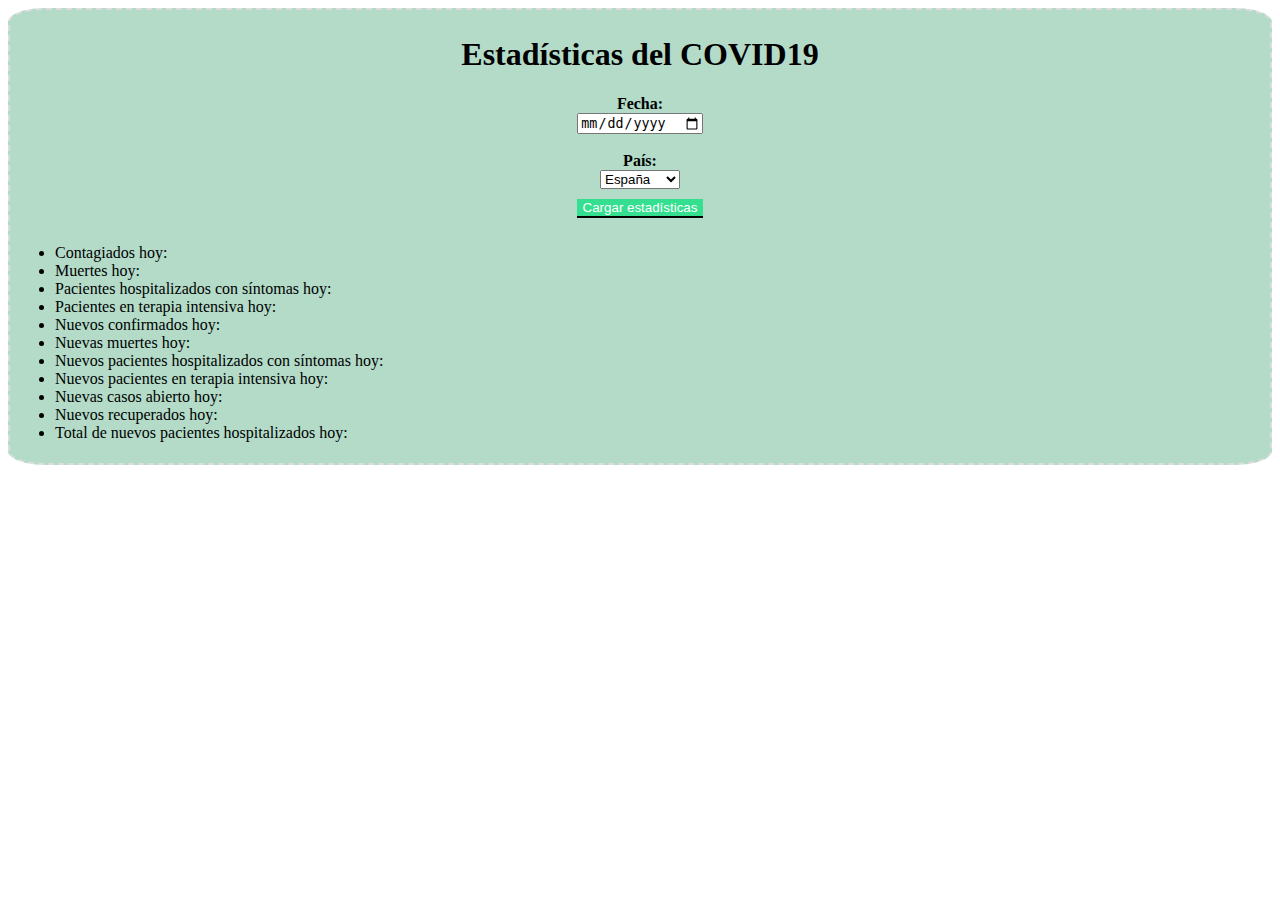
==== index.html @ 438d1753 "now it will show something" ====
<!DOCTYPE html>
<html lang="en">
<head>
  <meta charset="UTF-8">
  <meta http-equiv="X-UA-Compatible" content="IE=edge">
  <meta name="viewport" content="width=device-width, initial-scale=1.0">
  <title>Estadísticas COVID</title>
  <link rel="stylesheet" href="style.css">
</head>
<body>

<div class="container">
  <div class="flex">
    <h1> Estadísticas del COVID19</h1>

    <b>Fecha:</b> <input id="inputFecha" type="date"><br>
    <b>País:</b>
    <select id="selectPais">
      <option value="Spain">España</option>
      <option value="Germany">Alemania</option>
      <option value="Argentina">Argentina</option>
      <option value="Colombia">Colombia</option>
      <option value="Chile">Chile</option>
      <option value="Uruguay">Uruguay</option>

    </select>
    <button id="btnCargar">Cargar estadísticas</button>
  </div>
 
  <div> 
    <ul>
    <li>Contagiados hoy: <span id="today_confirmed"></span> </li>
    <li>Muertes hoy: <span id="today_deaths"></span> </li>
    <li>Pacientes hospitalizados con síntomas hoy: <span id="today_hospitalised_patients_with_symptoms"></span> </li>
    <li>Pacientes en terapia intensiva hoy: <span id="today_intensive_care"></span> </li>
    <li>Nuevos confirmados hoy: <span id="today_new_confirmed"></span> </li>
    <li>Nuevas muertes hoy: <span id="today_new_deaths"></span></li>
    <li>Nuevos pacientes hospitalizados con síntomas hoy: <span id="today_new_hospitalised_patients_with_symptoms"></span></li>
    <li>Nuevos pacientes en terapia intensiva hoy: <span id="today_new_intensive_care"></span> </li>
    <li>Nuevas casos abierto hoy: <span id="today_new_open_cases"></span> </li>
    <li>Nuevos recuperados hoy: <span id="today_new_recovered"></span> </li>
    <li>Total de nuevos pacientes hospitalizados hoy: <span id="today_new_total_hospitalised_patients"></span> </li>
    </ul>
    
  </div>
</div>
<script src="script.js"></script>
</body>
</html>
---- style.css ----
.container {
  border: 2px dashed #ddd;
  padding: 5px;
  background-color: rgb(179, 219, 200);
  border-radius: 3%;
}

.flex {
  display: flex;
  flex-direction: column;
  align-items: center;
}

#btnCargar {
  margin: 10px;
  border: none;
  color: #fff;
  background-color: rgb(52, 223, 143);
  border-bottom: 2px solid black;
  transition: all 0.5s
}

#btnCargar:hover {
  background-color: rgb(179, 219, 200);
  color: #000;
  border:2px solid rgb(52, 223, 143);
}
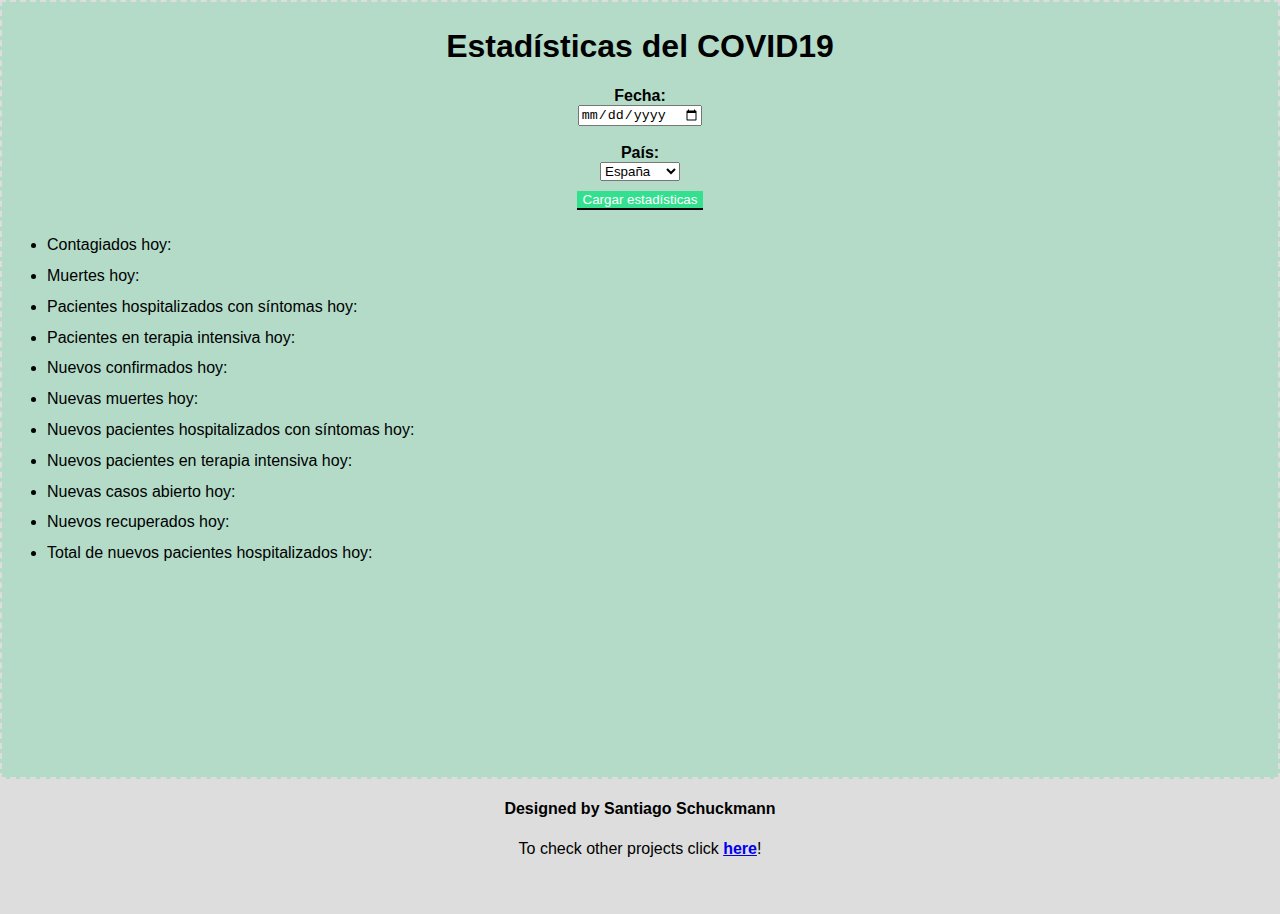
==== commit 538d5ff4: "styling it" ====
--- a/index.html
+++ b/index.html
@@ -10,7 +10,6 @@
 <body>
 
 <div class="container">
-  <div class="flex">
     <h1> Estadísticas del COVID19</h1>
 
     <b>Fecha:</b> <input id="inputFecha" type="date"><br>
@@ -25,9 +24,9 @@
 
     </select>
     <button id="btnCargar">Cargar estadísticas</button>
-  </div>
+
  
-  <div> 
+  <div class= "informacion"> 
     <ul>
     <li>Contagiados hoy: <span id="today_confirmed"></span> </li>
     <li>Muertes hoy: <span id="today_deaths"></span> </li>
@@ -41,9 +40,12 @@
     <li>Nuevos recuperados hoy: <span id="today_new_recovered"></span> </li>
     <li>Total de nuevos pacientes hospitalizados hoy: <span id="today_new_total_hospitalised_patients"></span> </li>
     </ul>
-    
-  </div>
 </div>
+</div>
+<footer class="footer">
+  <h4>Designed by Santiago Schuckmann</h4>
+  <span>To check other projects click <b><a href="https://santischuckmann.github.io/my-portfolio/">here</a></b>!</span>
+</footer>
 <script src="script.js"></script>
 </body>
 </html>--- a/style.css
+++ b/style.css
@@ -1,14 +1,31 @@
+:root {
+  font-family: -apple-system, BlinkMacSystemFont, 'Segoe UI', Roboto, Oxygen, Ubuntu, Cantarell, 'Open Sans', 'Helvetica Neue', sans-serif;
+}
+
+body {
+  margin: 0;
+  padding: 0;
+  box-sizing: border-box
+}
+
 .container {
   border: 2px dashed #ddd;
   padding: 5px;
   background-color: rgb(179, 219, 200);
-  border-radius: 3%;
-}
-
-.flex {
   display: flex;
   flex-direction: column;
   align-items: center;
+  height: 85vh
+}
+
+.informacion {
+  width: 100%;
+}
+
+.informacion ul {
+  display: flex;
+  flex-direction: column;
+  gap: 0.8rem;
 }
 
 #btnCargar {
@@ -24,4 +41,17 @@
   background-color: rgb(179, 219, 200);
   color: #000;
   border:2px solid rgb(52, 223, 143);
+}
+
+.footer {
+  display: flex;
+  width: 100vw;
+  background-color: #ddd;
+  flex-direction: column;
+  align-items: center;
+  height: 15vh;
+}
+
+.footer span {
+  margin: 0 0 0.5rem 0;
 }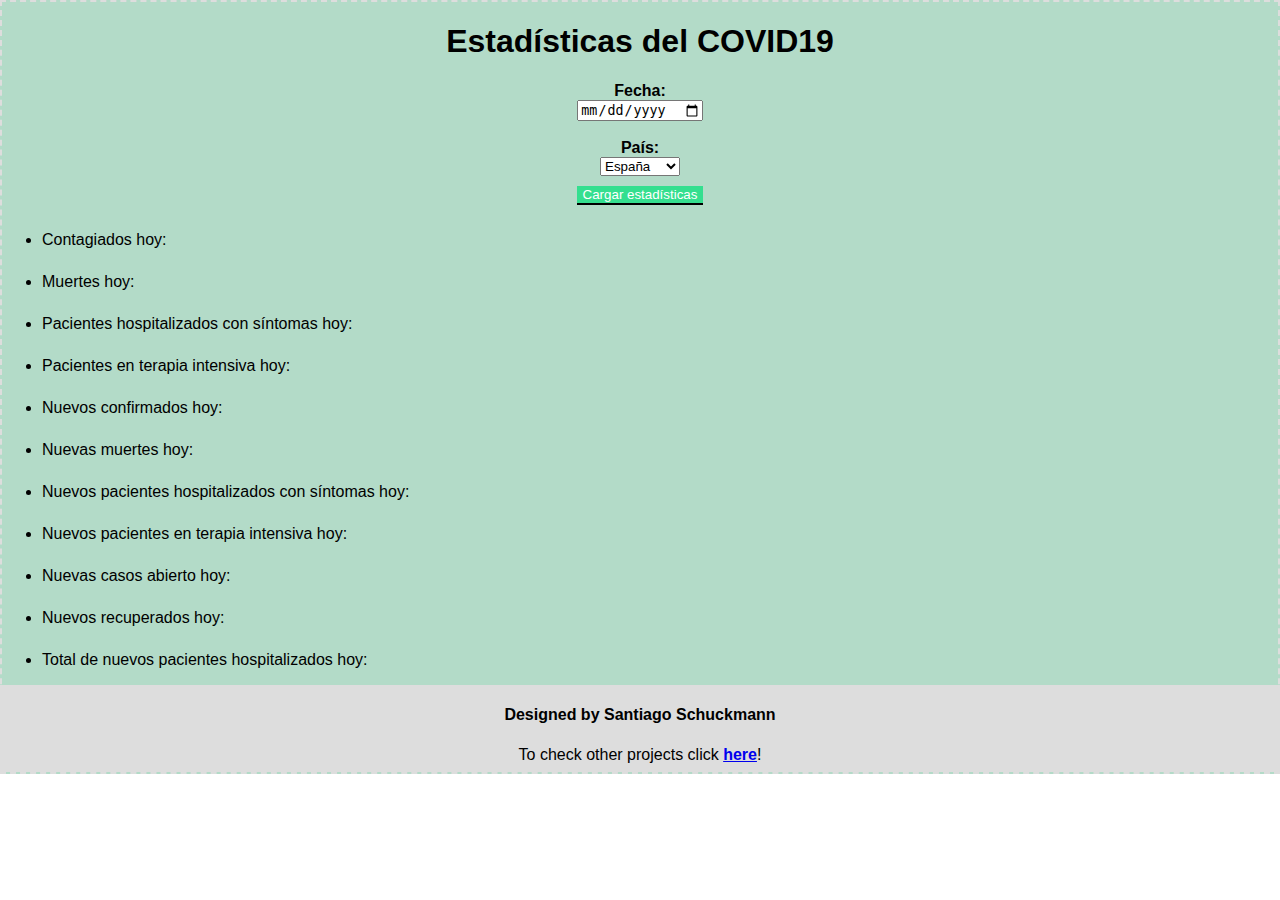
==== commit 054829fb: "responsive!" ====
--- a/index.html
+++ b/index.html
@@ -41,11 +41,12 @@
     <li>Total de nuevos pacientes hospitalizados hoy: <span id="today_new_total_hospitalised_patients"></span> </li>
     </ul>
 </div>
-</div>
 <footer class="footer">
   <h4>Designed by Santiago Schuckmann</h4>
   <span>To check other projects click <b><a href="https://santischuckmann.github.io/my-portfolio/">here</a></b>!</span>
 </footer>
+</div>
+
 <script src="script.js"></script>
 </body>
 </html>--- a/style.css
+++ b/style.css
@@ -10,12 +10,10 @@
 
 .container {
   border: 2px dashed #ddd;
-  padding: 5px;
   background-color: rgb(179, 219, 200);
   display: flex;
   flex-direction: column;
   align-items: center;
-  height: 85vh
 }
 
 .informacion {
@@ -25,7 +23,7 @@
 .informacion ul {
   display: flex;
   flex-direction: column;
-  gap: 0.8rem;
+  gap: 1.5rem;
 }
 
 #btnCargar {
@@ -49,7 +47,6 @@
   background-color: #ddd;
   flex-direction: column;
   align-items: center;
-  height: 15vh;
 }
 
 .footer span {
